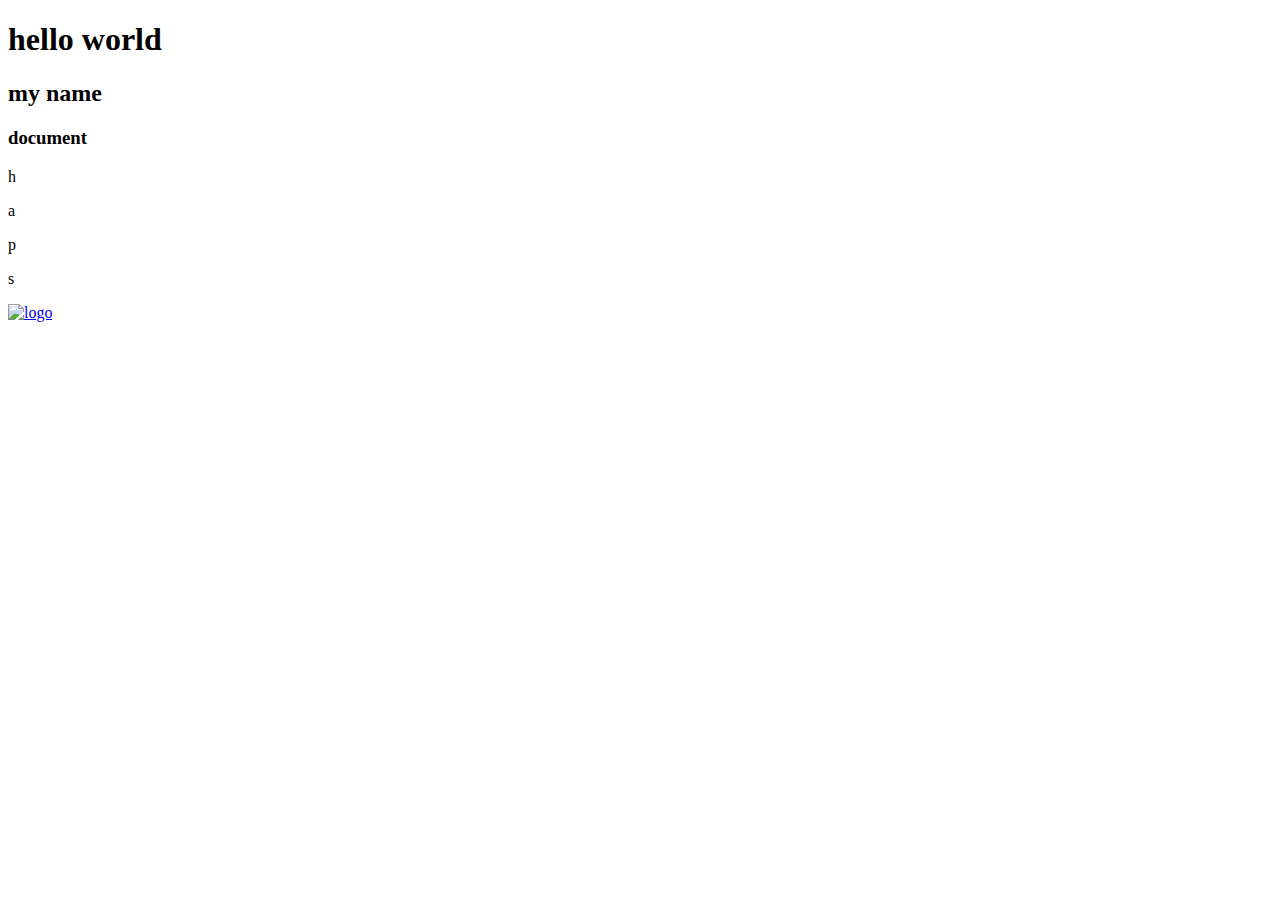
==== html_basic/index.html @ 6508cde3 "added file index.html" ====
<!DOCTYPE html>
<html lang="en">
<head>
    <meta charset="UTF-8">
    <meta name="viewport" content="width=device-width, initial-scale=1.0">
    <title>Document</title>
</head>
<body>
    <h1>hello world</h1>
    <h2>my name</h2>
    <h3>document</h3>
    <p>h</p>
    <p>a</p>
    <p>p</p>
    <p>s</p>
    <a href="https://i.ibb.co/gTDZZT8/ALX-Logo-07.png">
        <img src="https://i.ibb.co/gTDZZT8/ALX-Logo-07.png" alt="logo">
</body>
</html>
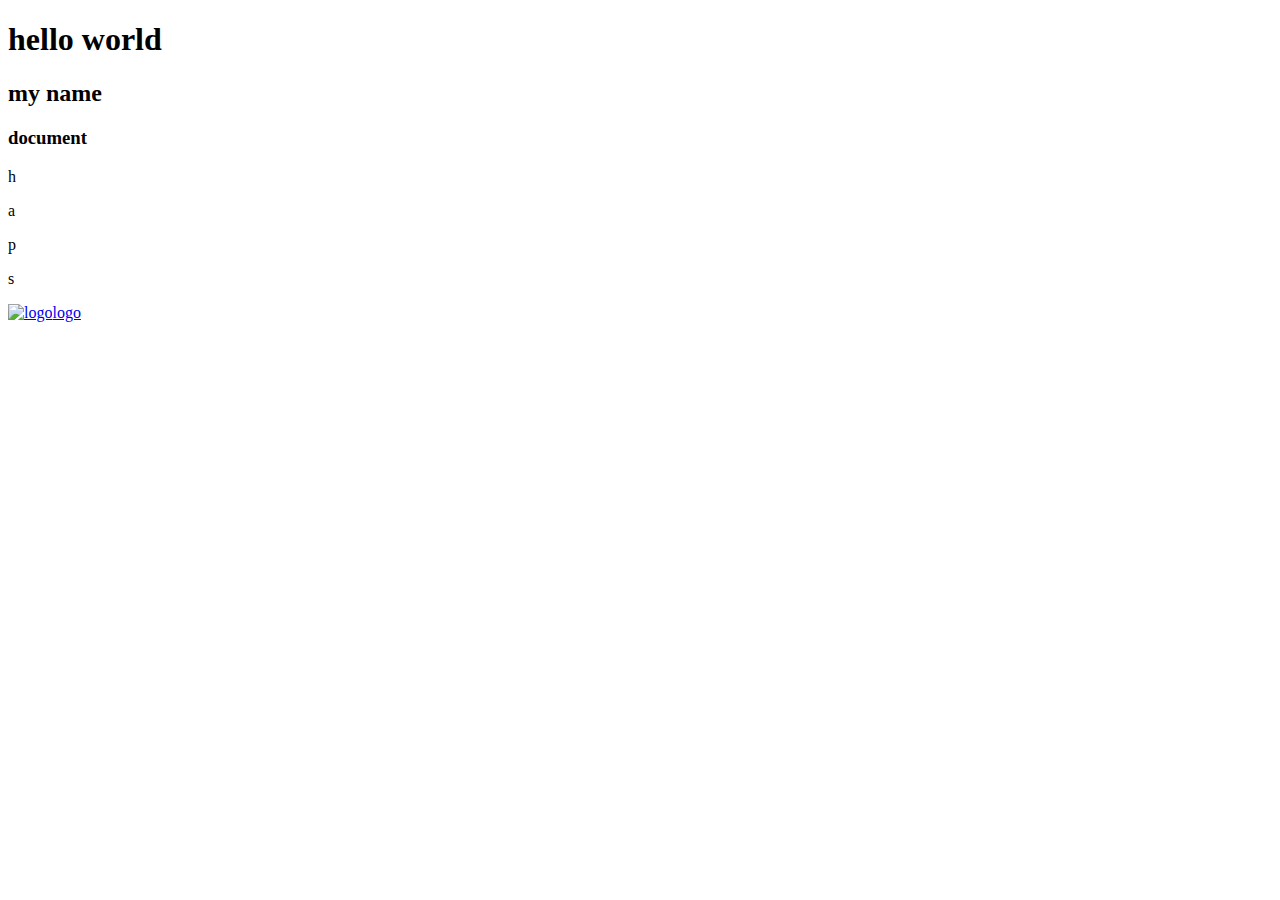
==== commit 15401891: "updated index" ====
--- a/html_basic/index.html
+++ b/html_basic/index.html
@@ -1,10 +1,12 @@
 <!DOCTYPE html>
 <html lang="en">
+
 <head>
     <meta charset="UTF-8">
     <meta name="viewport" content="width=device-width, initial-scale=1.0">
     <title>Document</title>
 </head>
+
 <body>
     <h1>hello world</h1>
     <h2>my name</h2>
@@ -14,6 +16,7 @@
     <p>p</p>
     <p>s</p>
     <a href="https://i.ibb.co/gTDZZT8/ALX-Logo-07.png">
-        <img src="https://i.ibb.co/gTDZZT8/ALX-Logo-07.png" alt="logo">
+        <img src="https://i.ibb.co/gTDZZT8/ALX-Logo-07.png" alt="logo">logo</a>
 </body>
+
 </html>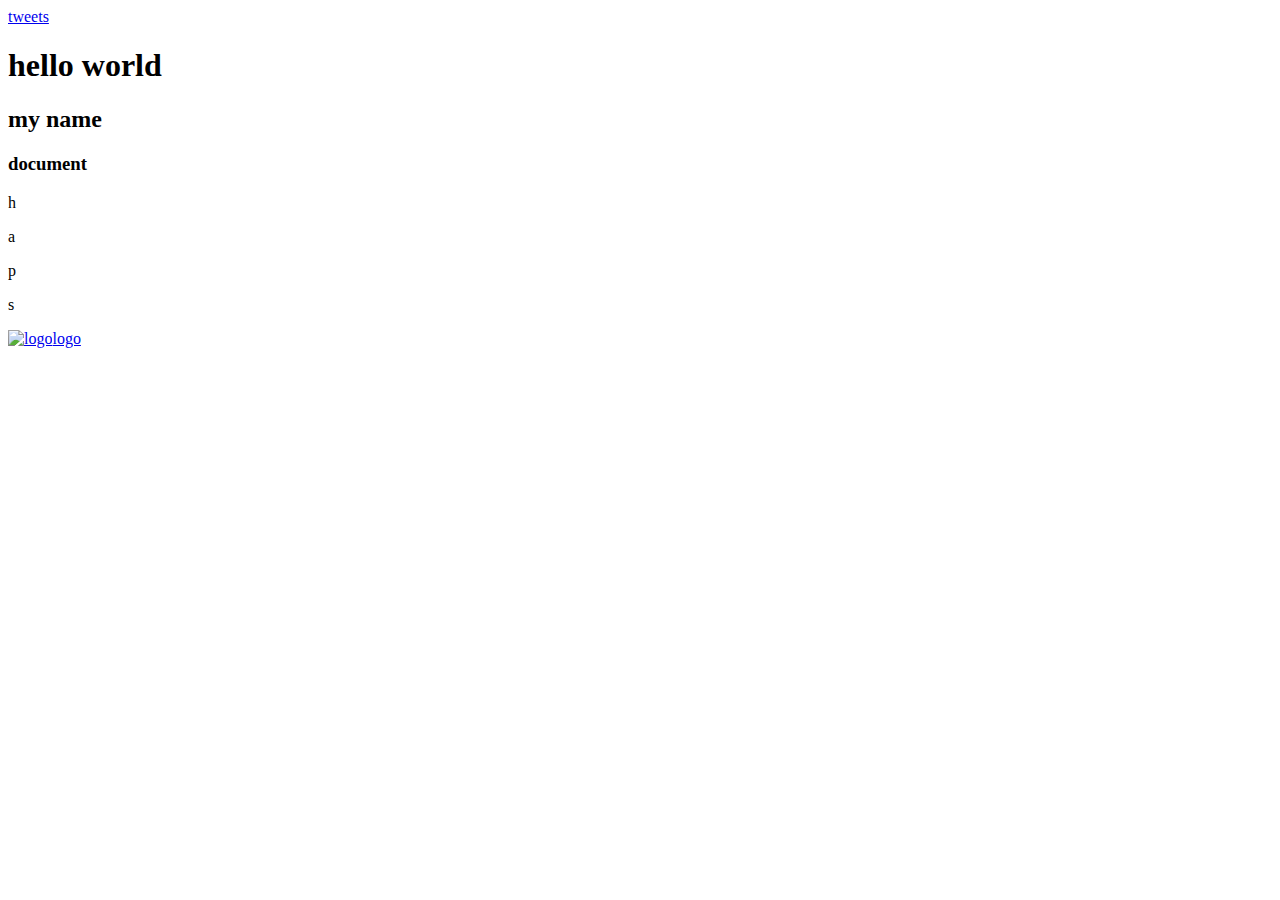
==== commit b03ac677: "added tweets.html file and updated index.html" ====
--- a/html_basic/index.html
+++ b/html_basic/index.html
@@ -8,6 +8,7 @@
 </head>
 
 <body>
+    <a href="tweets.html">tweets</a>
     <h1>hello world</h1>
     <h2>my name</h2>
     <h3>document</h3>
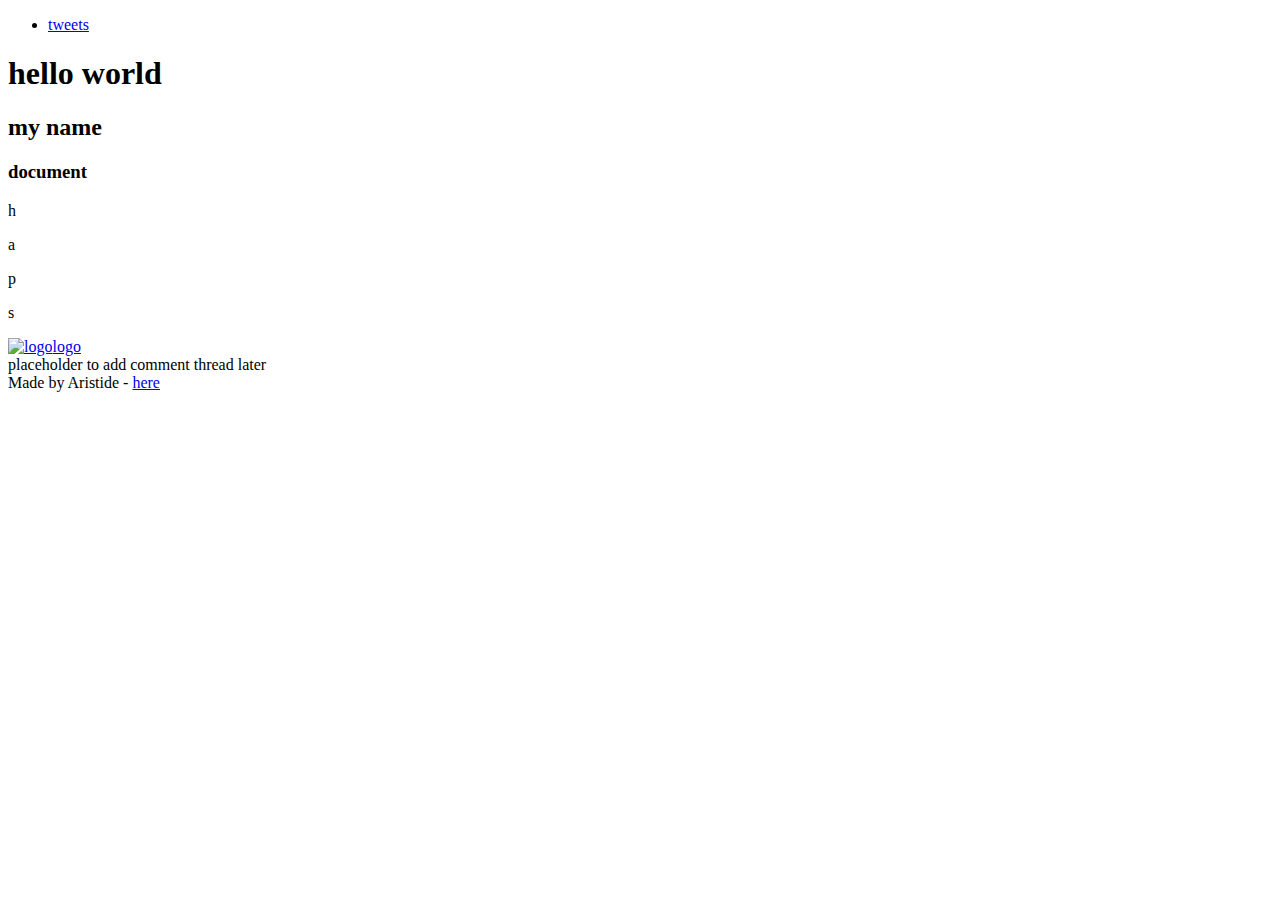
==== commit 5e4a3784: "updated both index and tweets files" ====
--- a/html_basic/index.html
+++ b/html_basic/index.html
@@ -8,16 +8,26 @@
 </head>
 
 <body>
-    <a href="tweets.html">tweets</a>
-    <h1>hello world</h1>
-    <h2>my name</h2>
-    <h3>document</h3>
-    <p>h</p>
-    <p>a</p>
-    <p>p</p>
-    <p>s</p>
-    <a href="https://i.ibb.co/gTDZZT8/ALX-Logo-07.png">
-        <img src="https://i.ibb.co/gTDZZT8/ALX-Logo-07.png" alt="logo">logo</a>
+    <main>
+        <article>
+            <header>
+                <ul>
+                    <li><a href="tweets.html">tweets</a></li>
+                </ul>
+            </header>
+            <h1>hello world</h1>
+            <h2>my name</h2>
+            <h3>document</h3>
+            <p>h</p>
+            <p>a</p>
+            <p>p</p>
+            <p>s</p>
+            <a href="https://i.ibb.co/gTDZZT8/ALX-Logo-07.png">
+                <img src="https://i.ibb.co/gTDZZT8/ALX-Logo-07.png" alt="logo">logo</a>
+        </article>
+        <aside>placeholder to add comment thread later</aside>
+    </main>
+    <footer>Made by Aristide - <a href="ANY LINK" target="_blank">here</a></footer>
 </body>
 
 </html>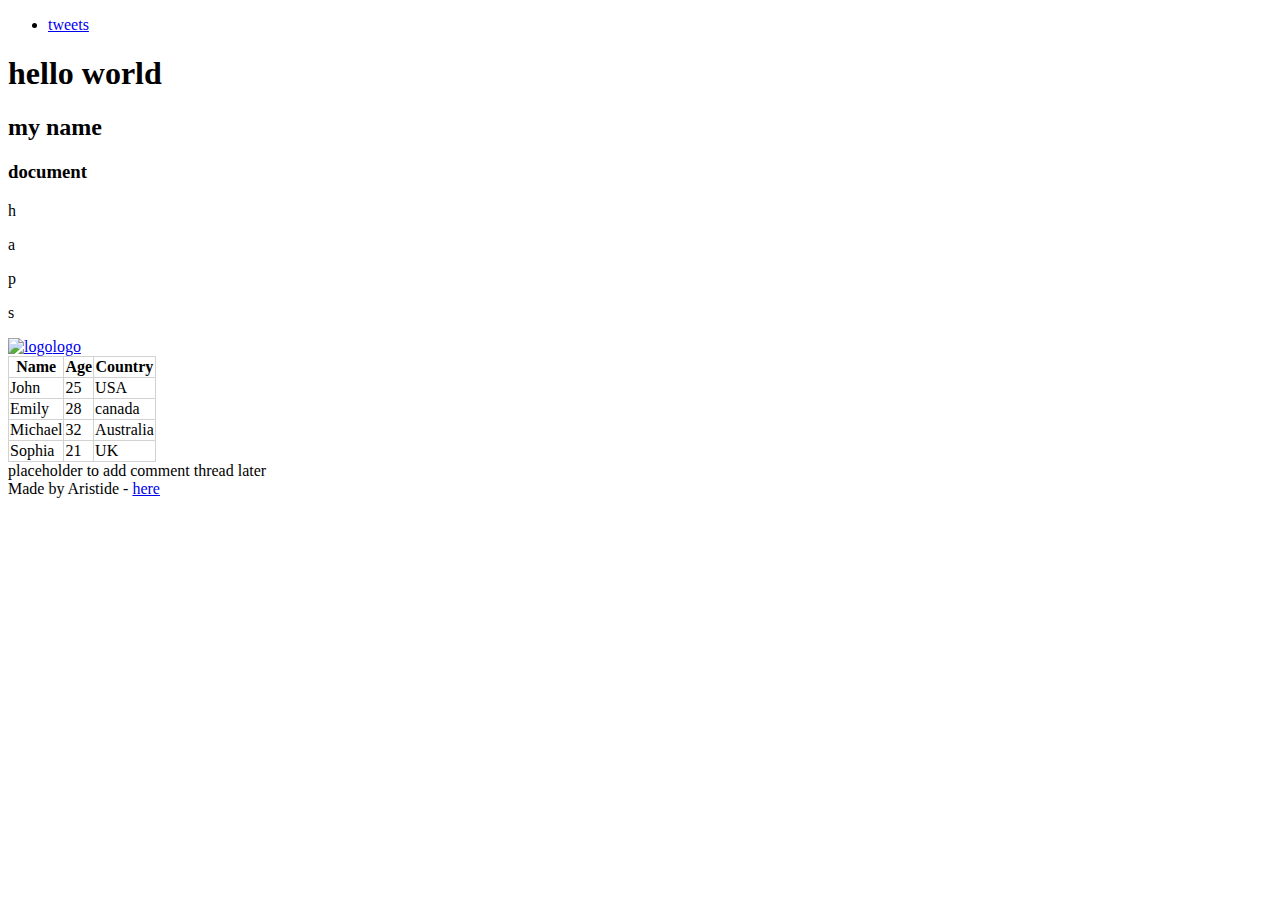
==== commit 82d4cc7c: "updated index.html file" ====
--- a/html_basic/index.html
+++ b/html_basic/index.html
@@ -5,16 +5,25 @@
     <meta charset="UTF-8">
     <meta name="viewport" content="width=device-width, initial-scale=1.0">
     <title>Document</title>
+    <style>
+        table,
+        th,
+        td {
+            border: 1px solid rgb(212, 209, 209);
+            border-collapse: collapse;
+        }
+    </style>
 </head>
 
 <body>
+    <header>
+        <ul>
+            <li><a href="tweets.html">tweets</a></li>
+        </ul>
+    </header>
     <main>
         <article>
-            <header>
-                <ul>
-                    <li><a href="tweets.html">tweets</a></li>
-                </ul>
-            </header>
+
             <h1>hello world</h1>
             <h2>my name</h2>
             <h3>document</h3>
@@ -24,6 +33,33 @@
             <p>s</p>
             <a href="https://i.ibb.co/gTDZZT8/ALX-Logo-07.png">
                 <img src="https://i.ibb.co/gTDZZT8/ALX-Logo-07.png" alt="logo">logo</a>
+            <table>
+                <tr>
+                    <th>Name</th>
+                    <th>Age</th>
+                    <th>Country</th>
+                </tr>
+                <tr>
+                    <td>John</td>
+                    <td>25</td>
+                    <td>USA</td>
+                </tr>
+                <tr>
+                    <td>Emily</td>
+                    <td>28</td>
+                    <td>canada</td>
+                </tr>
+                <tr>
+                    <td>Michael</td>
+                    <td>32</td>
+                    <td>Australia</td>
+                </tr>
+                <tr>
+                    <td>Sophia</td>
+                    <td>21</td>
+                    <td>UK</td>
+                </tr>
+            </table>
         </article>
         <aside>placeholder to add comment thread later</aside>
     </main>
